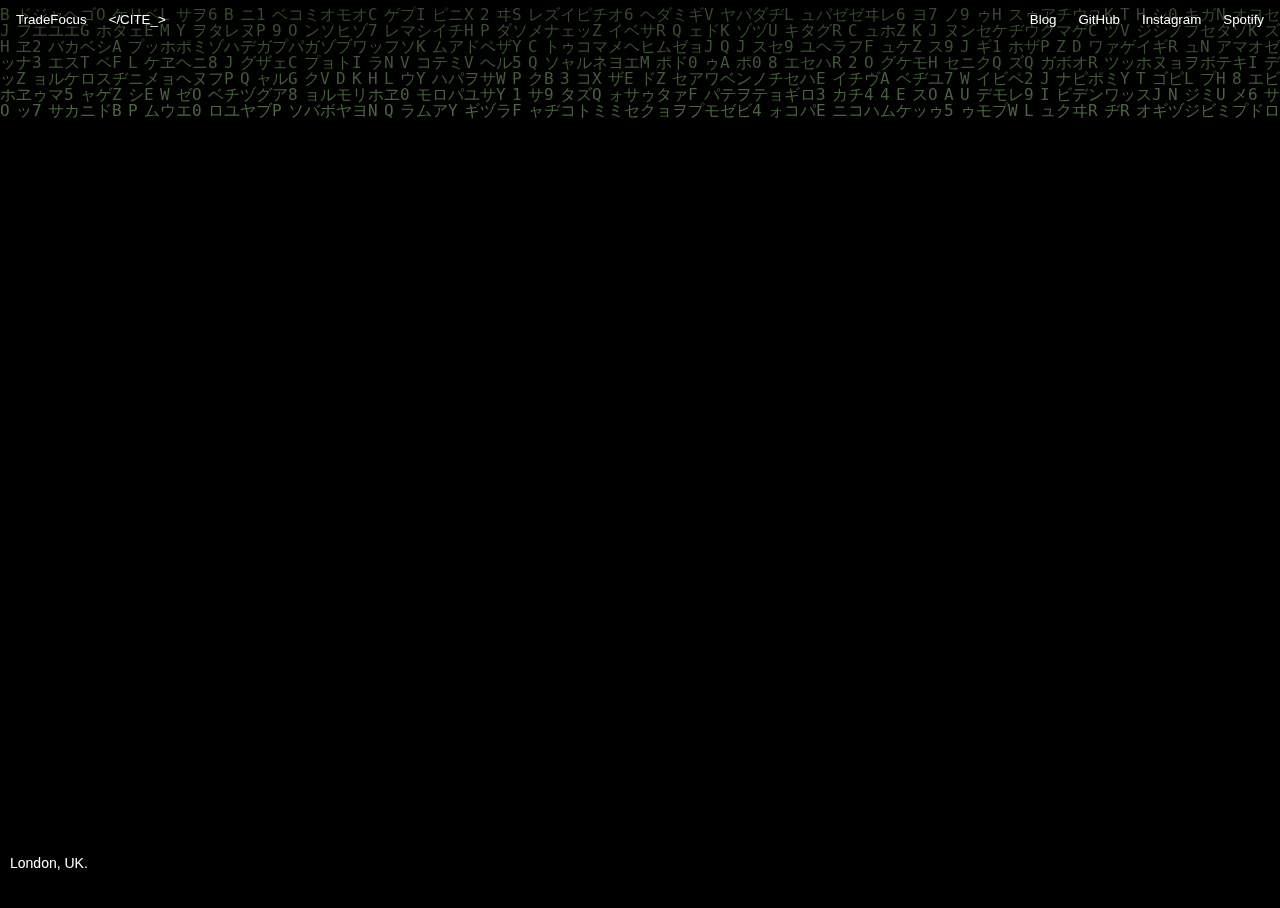
==== index.html @ efb8742b "Add files via upload" ====
<!DOCTYPE html>
<html>
  <head>
    <meta charset="UTF-8">
    <meta http-equiv="X-UA-Compatible" content="IE=edge">
    <meta name="viewport" content="width=device-width, initial-scale=1">

    <title>Lloyd Jones | Hello World!</title>
    <link rel="icon" href="favicon.ico">

    <link rel="stylesheet" href="styles/index.css">

    <link rel="stylesheet" 
    href="https://fonts.googleapis.com/icon?family=Material+Icons+Sharp">
  </head>
  <body>
    <div class="container">
      <div class="top-left">
        <a href="https://tradefocus-app.com/">
          <button class="button">TradeFocus</button>
        </a>
        <a href="https://citetag.com">
          <button class="button">&lt;/CITE_&gt;</button>
        </a>
        <!--
        <a href="">
          <button class="button">Newsletter</button>
        </a>
        -->
      </div>

      <div class="top-center">
        <!-- Empty Container -->
      </div>

      <div class="top-right">
        <a href="/root/pages/blog.html">
          <button class="button">Blog</button>
        </a>
        <a href="https://github.com/cite-lloyd">
          <button class="button">GitHub</button>
        </a>
        <a href="https://www.instagram.com/jnsf_x/">
          <button class="button">Instagram</button>
        </a>
        <a href="https://open.spotify.com/user/9deez21jc6j2351ufhc4suxqr?si=a872ae0574a24328">
          <button class="button">Spotify</button>
        </a>
      </div>

      <div class="center-left">
        <!-- Empty Container -->
      </div>

      <div class="center-center">
        <!-- Empty Container -->
      </div>

      <div class="center-right">
        <!-- Empty Container -->
      </div>

      <div class="bottom-left">
        <p>London, UK.</p>
      </div>

      <div class="bottom-center">
        <!-- Empty Container -->
      </div>

      <div class="bottom-right">
        <!-- Empty Container -->
      </div>
    </div>
    <canvas id="Matrix"></canvas>
    <script src="scripts/index.js"></script>
    <script>
      
    </script>
  </body>
</html>
---- styles/index.css ----
* {
  cursor: url(/root/images/customCursor.png), auto;
  font-family: sans-serif;
}

html {
  background: black;
  overflow: hidden;
}

canvas {
  width: 100vw;
  height: 100vh;
  z-index: 1;
  margin-top: -80px;
}

body {
  margin: 0;
  padding: 0;
}

.container {
  display: grid;
  grid-template-columns: 1fr 1fr 1fr;
  grid-template-rows: 1fr 1fr 1fr;
  width: 100%;
  background: none;
}

.top-left {
  display: flex;
  margin-top: 10px;
  margin-left: 10px;
  gap: 10px;
  z-index: 10;
}

.top-right {  
  display: flex;
  position: fixed;
  right: 0;
  margin-top: 10px;
  margin-right: 10px;
  gap: 10px;
}

.bottom-left {
  display: flex;
  position: absolute;
  bottom: 0;
  margin-bottom: 15px;
  margin-left: 10px;
  gap: 10px;
  color: white;
  font-size: 14px;
}

.page-heading {
  text-align: center;
  margin-top: 50%;
  font-size: 72px;
  font-weight: bold;
}

.page-subheading {
  text-align: center;
  font-size: 24px;
  font-weight: 300;
  margin-top: -10%;
}

.button {
  border: none;
  background: none;
  color: white;
}

.button:hover {
  cursor: pointer;
  border: none;
  background: none;
  text-decoration: line-through;
  text-underline-offset: 5px;
  color: #6a6a6a;
}

@media screen and (max-width: 600px) {
  .top-right {
    display: flex;
    margin-top: 10px;
    margin-left: -25px;
    gap: 10px;
    overflow: hidden;
  }
}
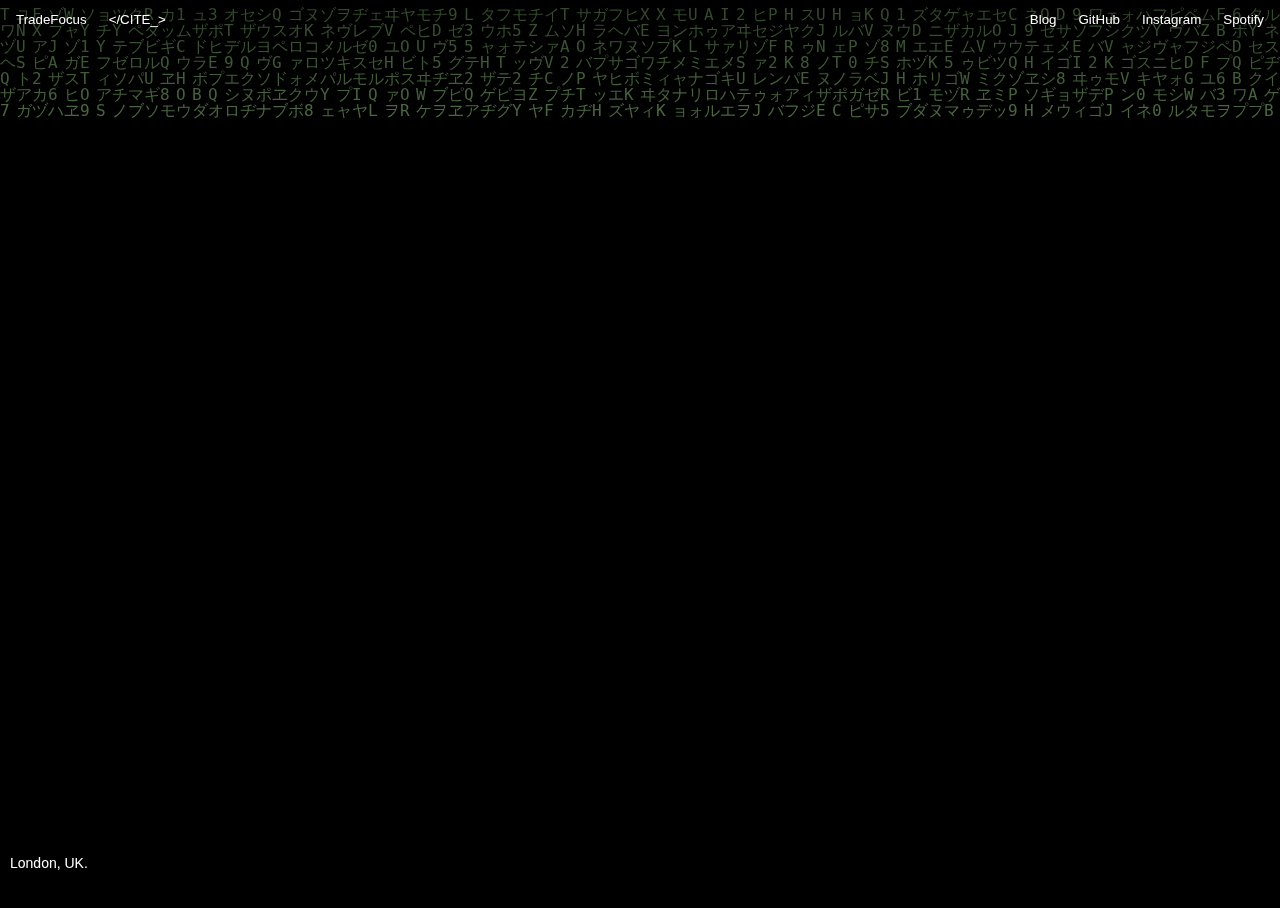
==== commit f12e90b1: "Update index.html" ====
--- a/index.html
+++ b/index.html
@@ -40,10 +40,10 @@
         <a href="https://github.com/cite-lloyd">
           <button class="button">GitHub</button>
         </a>
-        <a href="https://www.instagram.com/jnsf_x/">
+        <a class="btn-hidden" href="https://www.instagram.com/jnsf_x/">
           <button class="button">Instagram</button>
         </a>
-        <a href="https://open.spotify.com/user/9deez21jc6j2351ufhc4suxqr?si=a872ae0574a24328">
+        <a class="btn-hidden" href="https://open.spotify.com/user/9deez21jc6j2351ufhc4suxqr?si=a872ae0574a24328">
           <button class="button">Spotify</button>
         </a>
       </div>
@@ -78,4 +78,4 @@
       
     </script>
   </body>
-</html>+</html>
--- a/styles/index.css
+++ b/styles/index.css
@@ -93,4 +93,8 @@
     gap: 10px;
     overflow: hidden;
   }
+
+  .btn-hidden {
+    display: none;
+  }
 }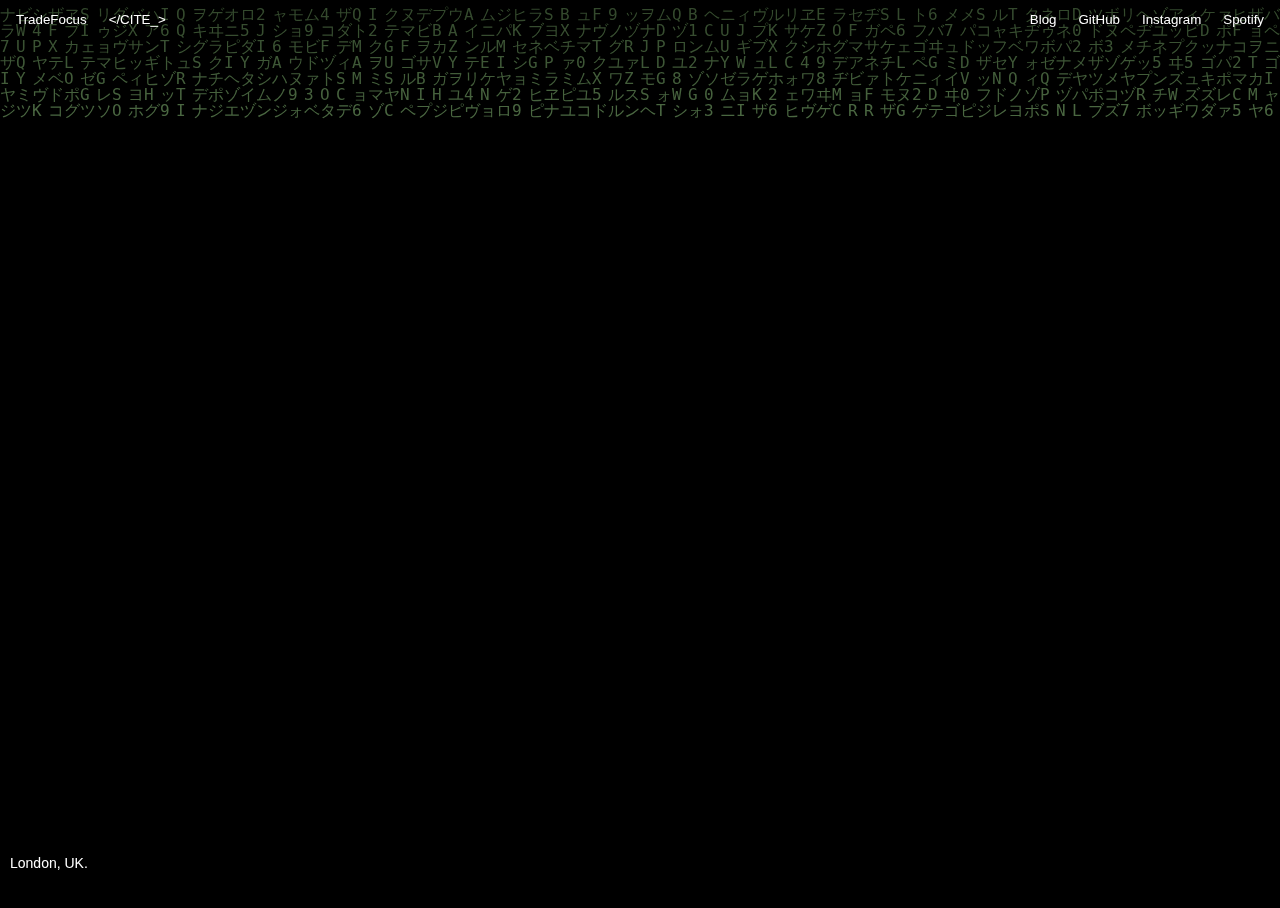
==== commit 8670d525: "Update index.html" ====
--- a/index.html
+++ b/index.html
@@ -34,7 +34,7 @@
       </div>
 
       <div class="top-right">
-        <a href="/root/pages/blog.html">
+        <a href="pages/blog.html">
           <button class="button">Blog</button>
         </a>
         <a href="https://github.com/cite-lloyd">
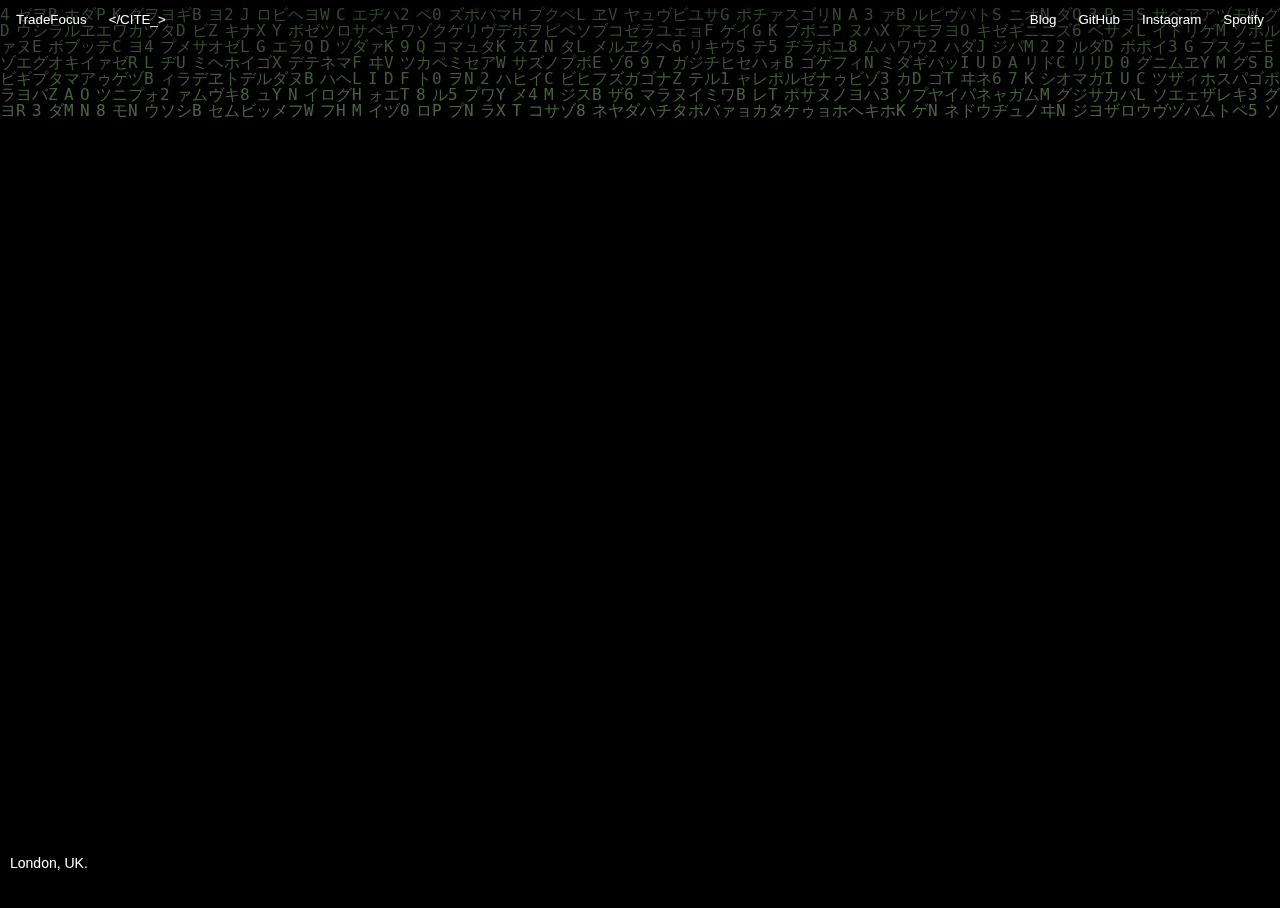
==== commit 07d641f7: "Update index.html" ====
--- a/index.html
+++ b/index.html
@@ -22,11 +22,6 @@
         <a href="https://citetag.com">
           <button class="button">&lt;/CITE_&gt;</button>
         </a>
-        <!--
-        <a href="">
-          <button class="button">Newsletter</button>
-        </a>
-        -->
       </div>
 
       <div class="top-center">
@@ -34,7 +29,7 @@
       </div>
 
       <div class="top-right">
-        <a href="pages/blog.html">
+        <a href="/myPortfolio/pages/blog.html">
           <button class="button">Blog</button>
         </a>
         <a href="https://github.com/cite-lloyd">
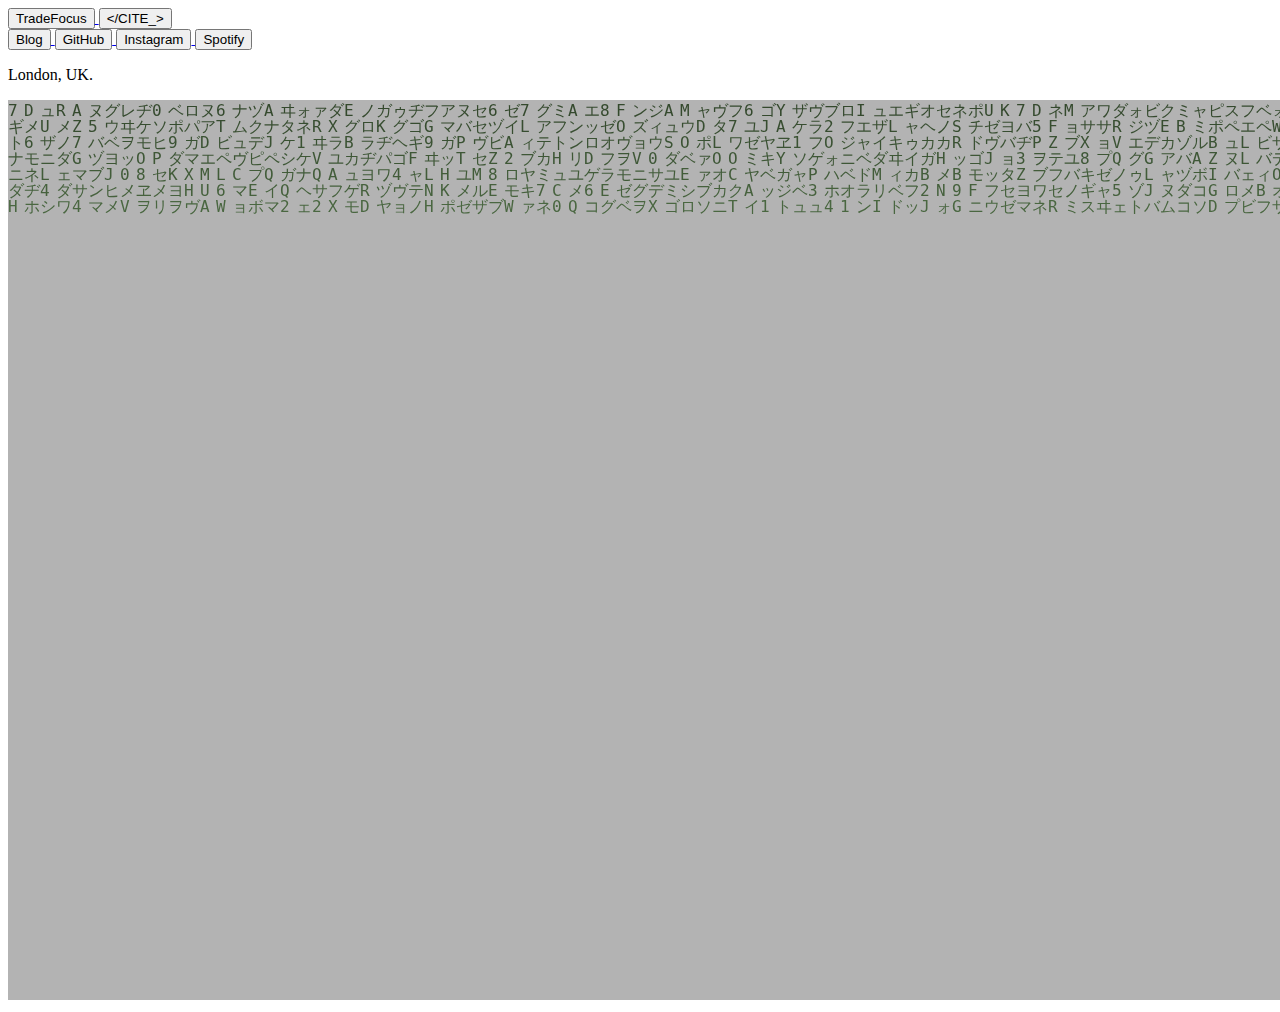
==== commit a6fdf5e3: "Update index.html" ====
--- a/index.html
+++ b/index.html
@@ -8,7 +8,7 @@
     <title>Lloyd Jones | Hello World!</title>
     <link rel="icon" href="favicon.ico">
 
-    <link rel="stylesheet" href="styles/index.css">
+    <link rel="stylesheet" href="/myPortfolio/styles/index.css">
 
     <link rel="stylesheet" 
     href="https://fonts.googleapis.com/icon?family=Material+Icons+Sharp">
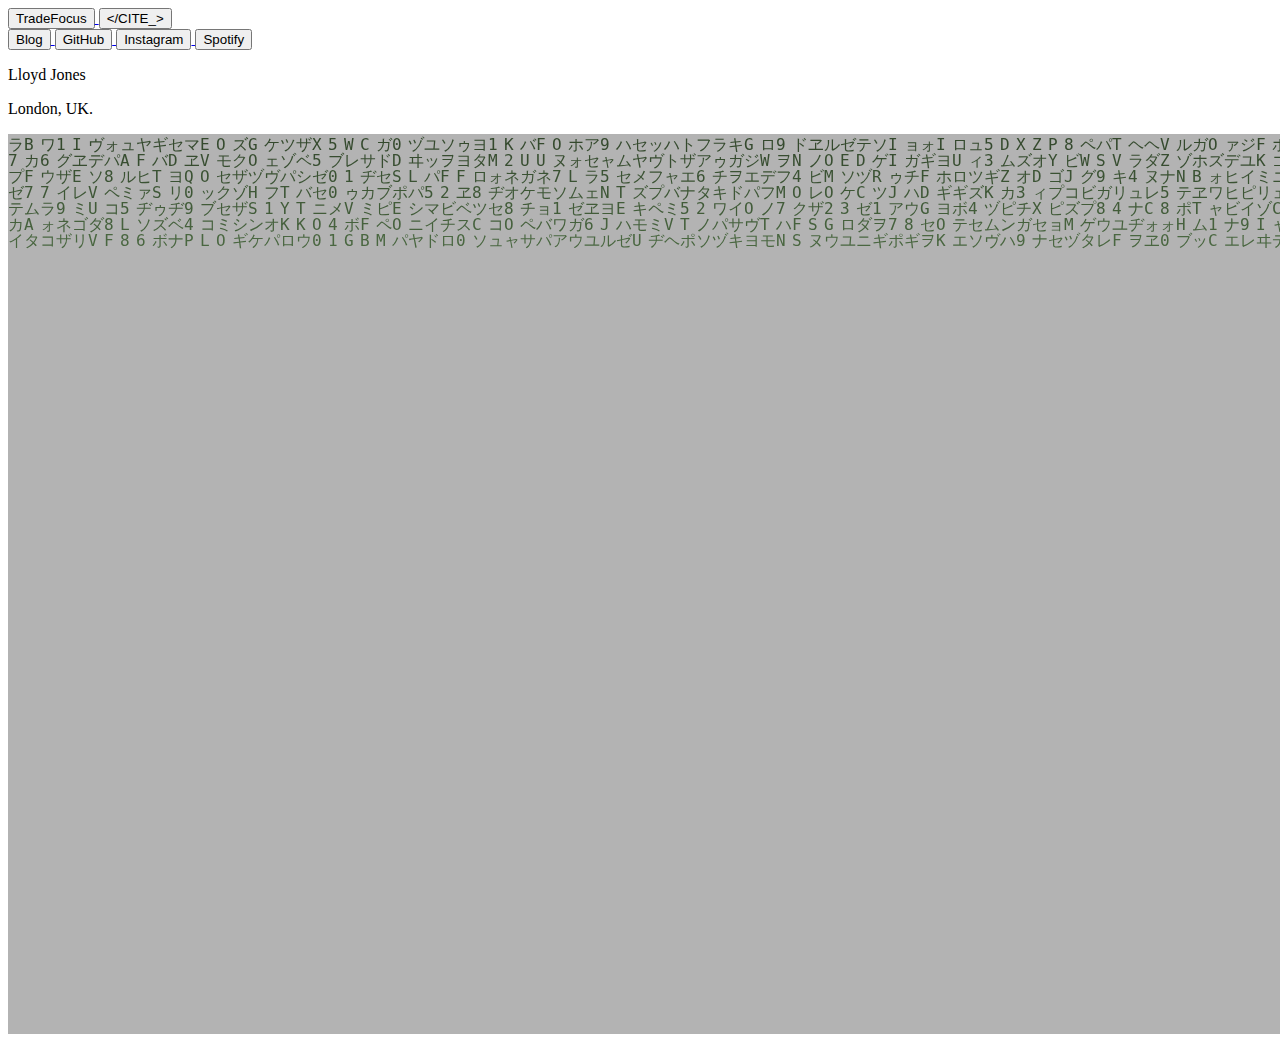
==== commit cfb72d9e: "Update index.html" ====
--- a/index.html
+++ b/index.html
@@ -56,6 +56,7 @@
       </div>
 
       <div class="bottom-left">
+        <p>Lloyd Jones</p>
         <p>London, UK.</p>
       </div>
 
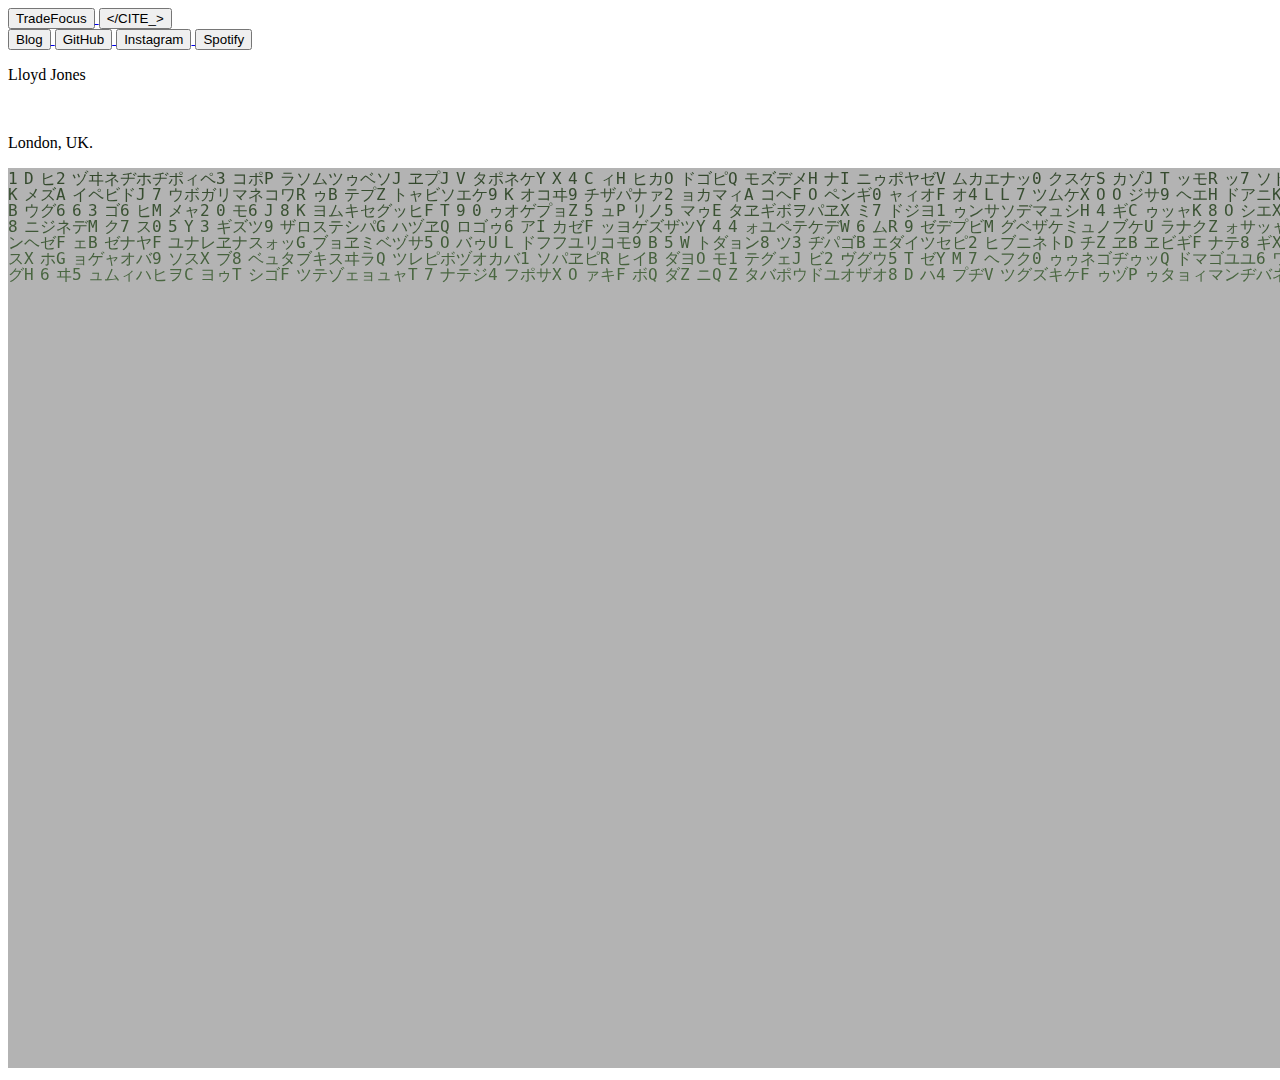
==== commit 4ed4200e: "Update index.html" ====
--- a/index.html
+++ b/index.html
@@ -57,6 +57,7 @@
 
       <div class="bottom-left">
         <p>Lloyd Jones</p>
+        <br>
         <p>London, UK.</p>
       </div>
 
